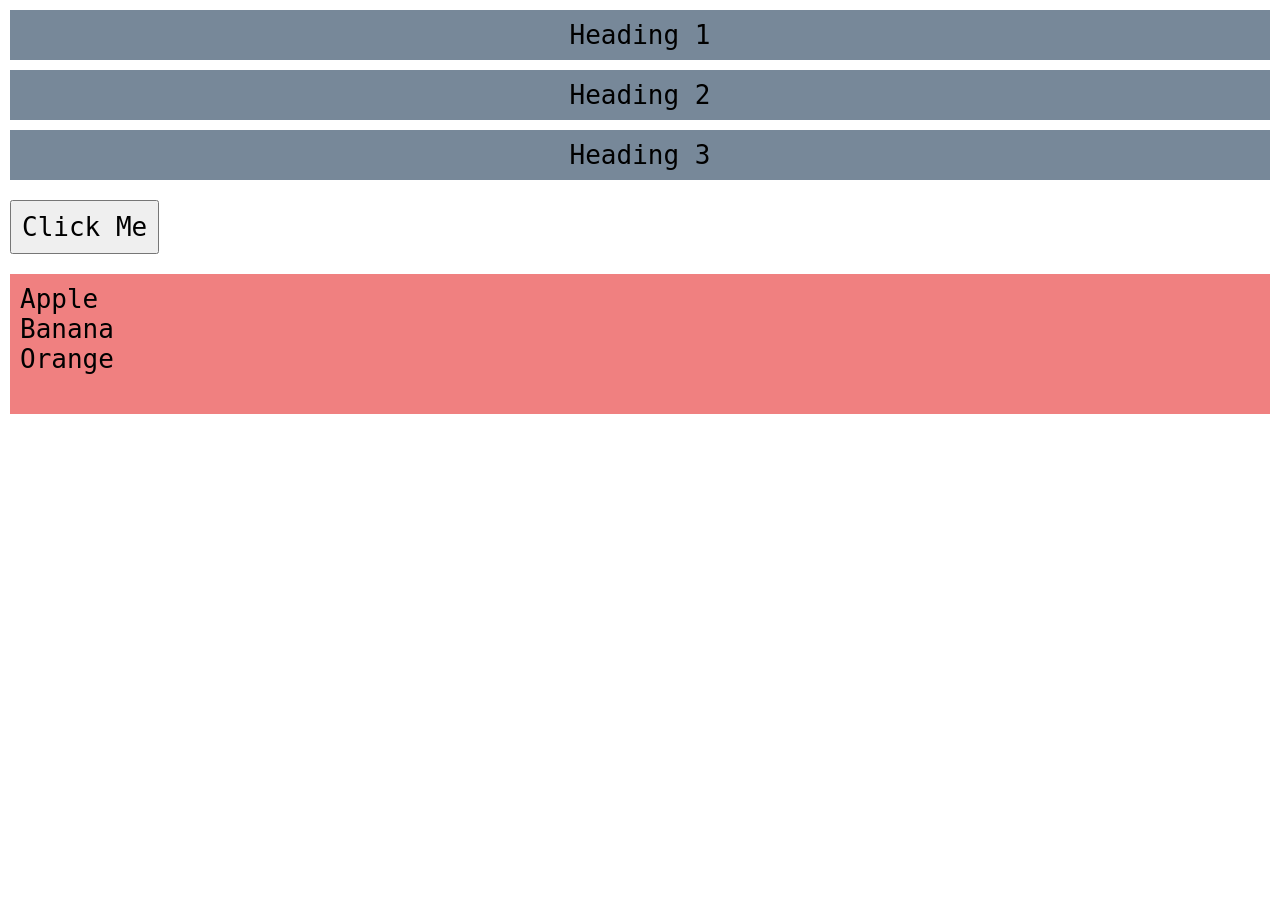
==== Document Object Model/index.html @ bf5440fb "DOM Manipulation | TagName | InnerHTML | InnerText | TextContent" ====
<!DOCTYPE html>
<html lang="en">
  <head>
    <meta charset="UTF-8" />
    <meta name="viewport" content="width=device-width, initial-scale=1.0" />
    <title>DOM</title>
    <link rel="shortcut icon" href="#" type="image/x-icon" />
    <link rel="stylesheet" href="style.css" />
  </head>
  <body>
    <p id="heading">Heading 1</p>
    <p class="sub-heading">Heading 2</p>
    <p class="sub-heading">Heading 3</p>
    <button>Click Me</button>

    <!-- LIST -->
    <ol>
      <li>Apple</li>
      <li>Banana</li>
      <li>Orange</li>
      <li style="visibility: hidden">Chicken</li>
    </ol>

    <script src="script.js"></script>
  </body>
</html>
---- Document Object Model/style.css ----
* {
  margin: 0;
  padding: 0;
  box-sizing: border-box;
  font-family: monospace;
}

p {
  background-color: lightslategray;
  padding: 10px;
  margin: 10px;
  text-align: center;
  font-size: 2em;
  font-weight: 500;
}

button {
  padding: 10px;
  margin: 10px;
  font-size: 2em;
  font-weight: 500;
  cursor: pointer;
}

ol {
  background-color: lightcoral;
  list-style: none;
  padding: 10px;
  margin: 10px;
  font-size: 2em;
  font-weight: 500;
}
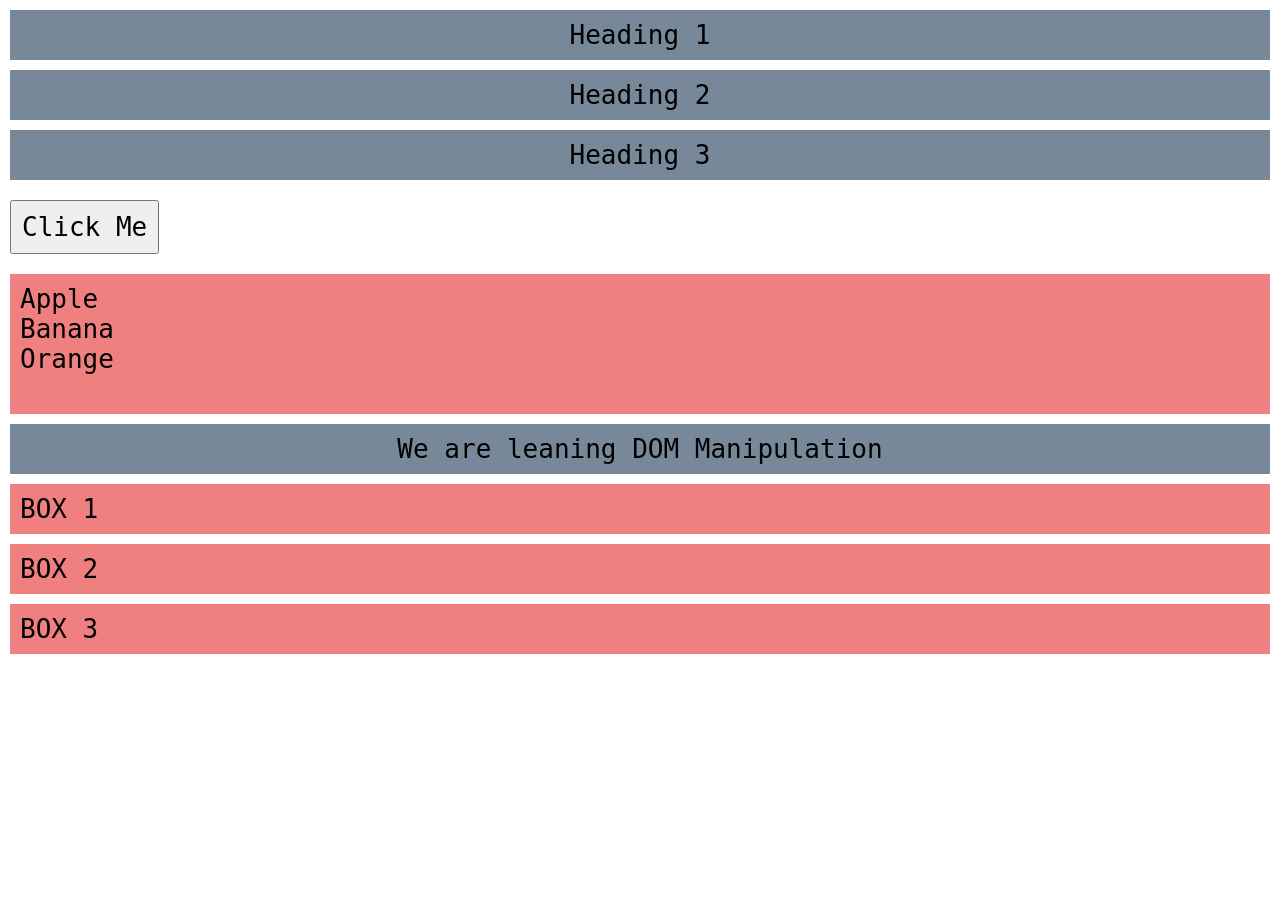
==== commit 7ca36237: "Change innerText with Concat | Add Unique Text to all div using Loop." ====
--- a/Document Object Model/index.html
+++ b/Document Object Model/index.html
@@ -21,6 +21,12 @@
       <li style="visibility: hidden">Chicken</li>
     </ol>
 
+    <h2>We are leaning</h2>
+
+    <div class="box">BOX</div>
+    <div class="box">BOX</div>
+    <div class="box">BOX</div>
+
     <script src="script.js"></script>
   </body>
 </html>
--- a/Document Object Model/style.css
+++ b/Document Object Model/style.css
@@ -5,7 +5,8 @@
   font-family: monospace;
 }
 
-p {
+p,
+h2 {
   background-color: lightslategray;
   padding: 10px;
   margin: 10px;
@@ -22,7 +23,8 @@
   cursor: pointer;
 }
 
-ol {
+ol,
+.box {
   background-color: lightcoral;
   list-style: none;
   padding: 10px;
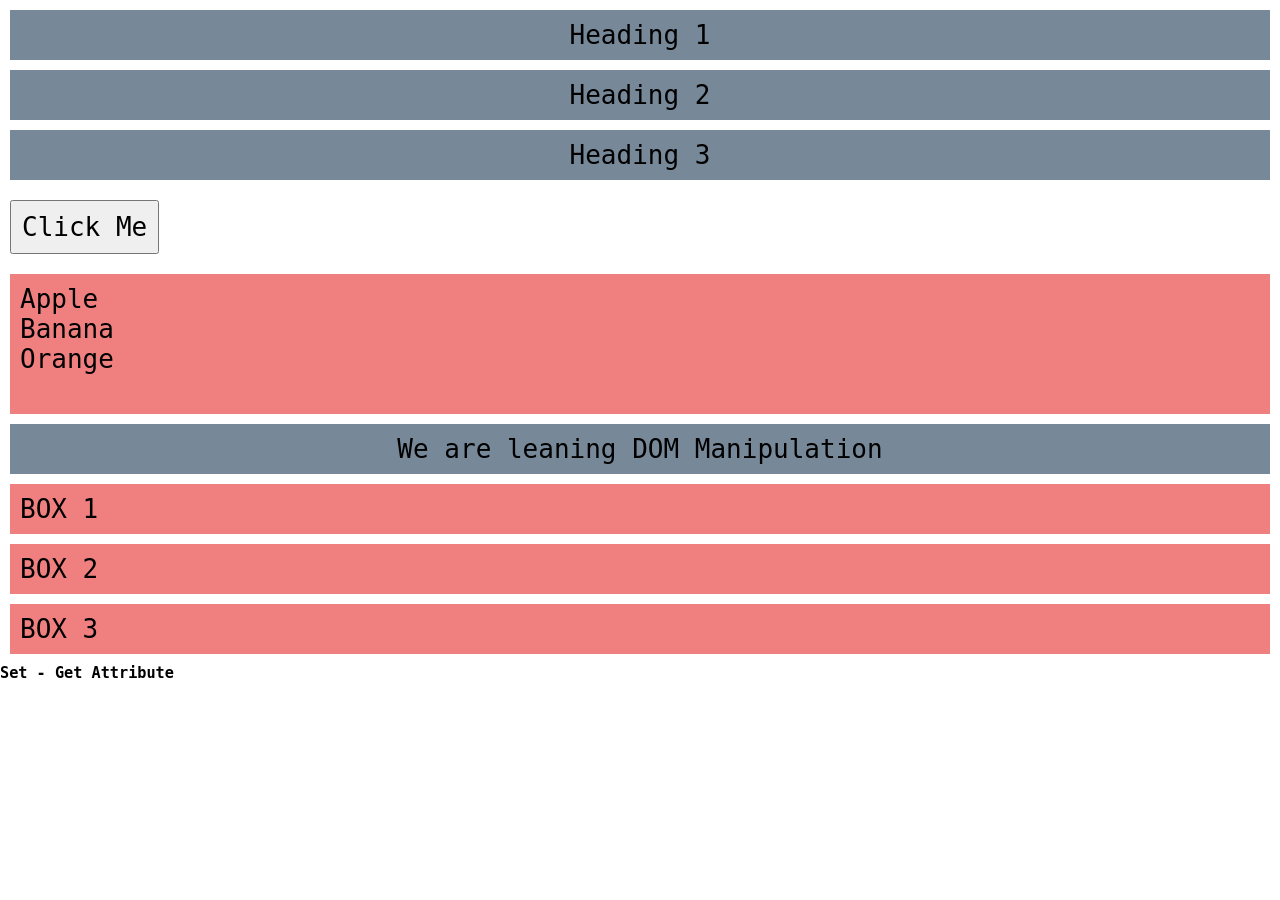
==== commit 9e0e4bfd: "Attributes = getAttribute | setAttribute" ====
--- a/Document Object Model/index.html
+++ b/Document Object Model/index.html
@@ -27,6 +27,8 @@
     <div class="box">BOX</div>
     <div class="box">BOX</div>
 
+    <h3 class="setGet">Set - Get Attribute</h3>
+
     <script src="script.js"></script>
   </body>
 </html>
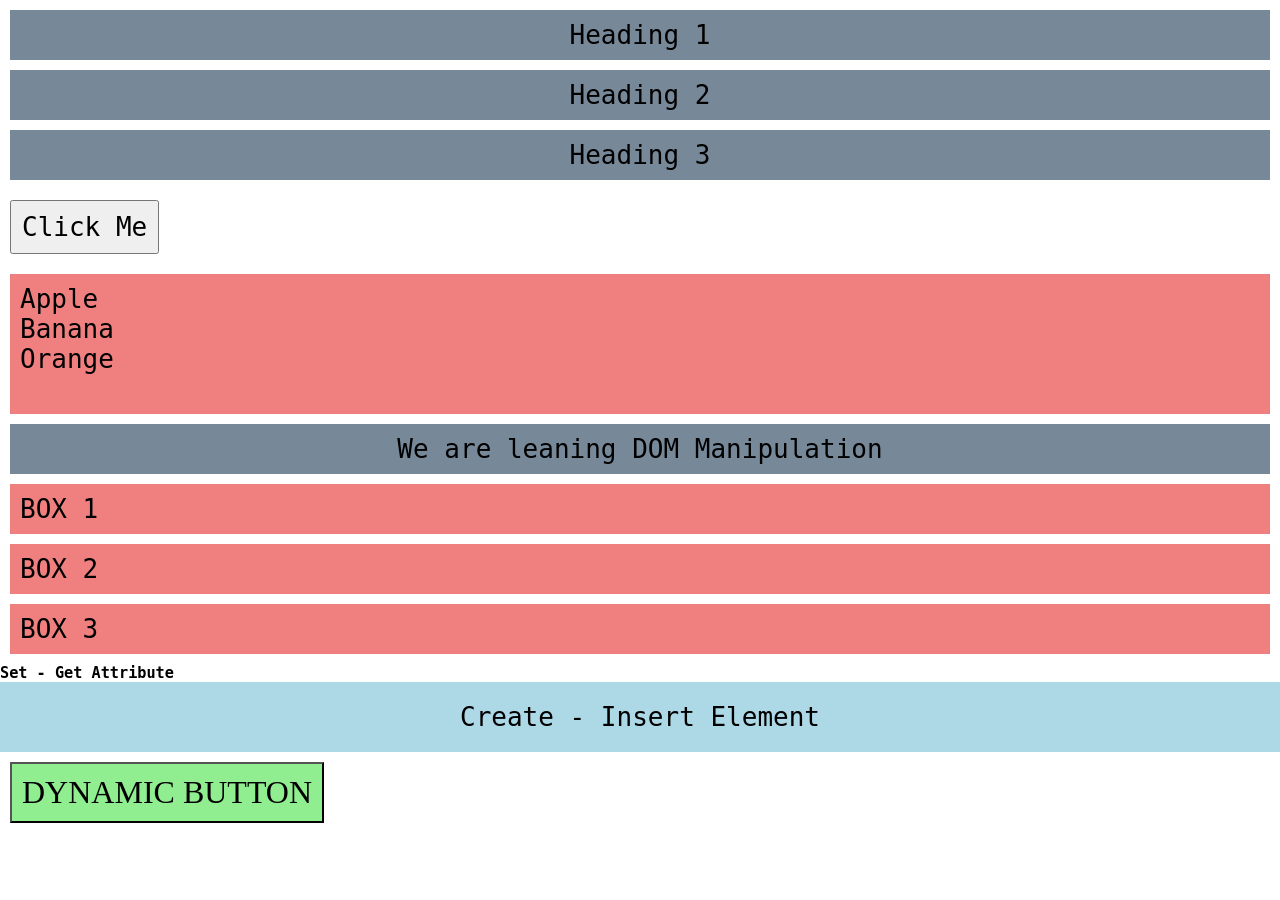
==== commit 5cb24f11: "Create Element | Insert Element - append - prepend - before - after - remove | classList - Add Class" ====
--- a/Document Object Model/index.html
+++ b/Document Object Model/index.html
@@ -29,6 +29,10 @@
 
     <h3 class="setGet">Set - Get Attribute</h3>
 
+    <section>
+      <h4>Create - Insert Element</h4>
+    </section>
+
     <script src="script.js"></script>
   </body>
 </html>
--- a/Document Object Model/style.css
+++ b/Document Object Model/style.css
@@ -32,3 +32,24 @@
   font-size: 2em;
   font-weight: 500;
 }
+
+section {
+  background-color: lightblue;
+  display: flex;
+  justify-content: center;
+  align-items: center;
+  flex-direction: column;
+}
+
+section h4 {
+  font-size: 2em;
+  font-weight: 500;
+  padding: 10px;
+  margin: 10px;
+}
+
+.dynamicCSS {
+  background-color: lightgreen;
+  text-transform: uppercase;
+  font-family: cursive;
+}
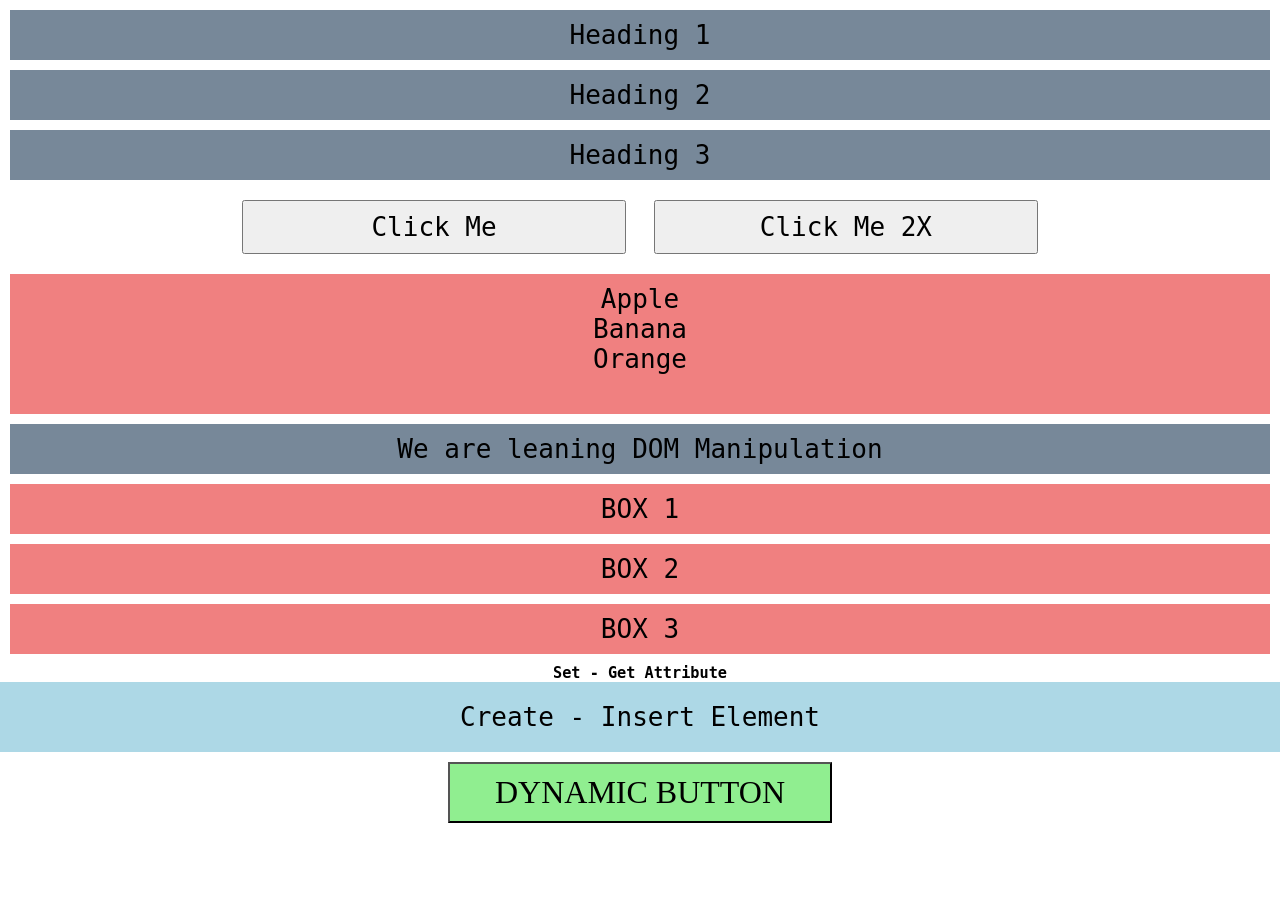
==== commit eb2a8ddd: "onclick - ondblclick | Add - Remove Event Listener - Click |" ====
--- a/Document Object Model/index.html
+++ b/Document Object Model/index.html
@@ -11,7 +11,8 @@
     <p id="heading">Heading 1</p>
     <p class="sub-heading">Heading 2</p>
     <p class="sub-heading">Heading 3</p>
-    <button>Click Me</button>
+    <button onclick="alert('SUCCESS ✅')">Click Me</button>
+    <button ondblclick="alert('SUCCESS 2X ✅')">Click Me 2X</button>
 
     <!-- LIST -->
     <ol>
--- a/Document Object Model/style.css
+++ b/Document Object Model/style.css
@@ -3,6 +3,7 @@
   padding: 0;
   box-sizing: border-box;
   font-family: monospace;
+  text-align: center;
 }
 
 p,
@@ -21,6 +22,7 @@
   font-size: 2em;
   font-weight: 500;
   cursor: pointer;
+  width: 30%;
 }
 
 ol,
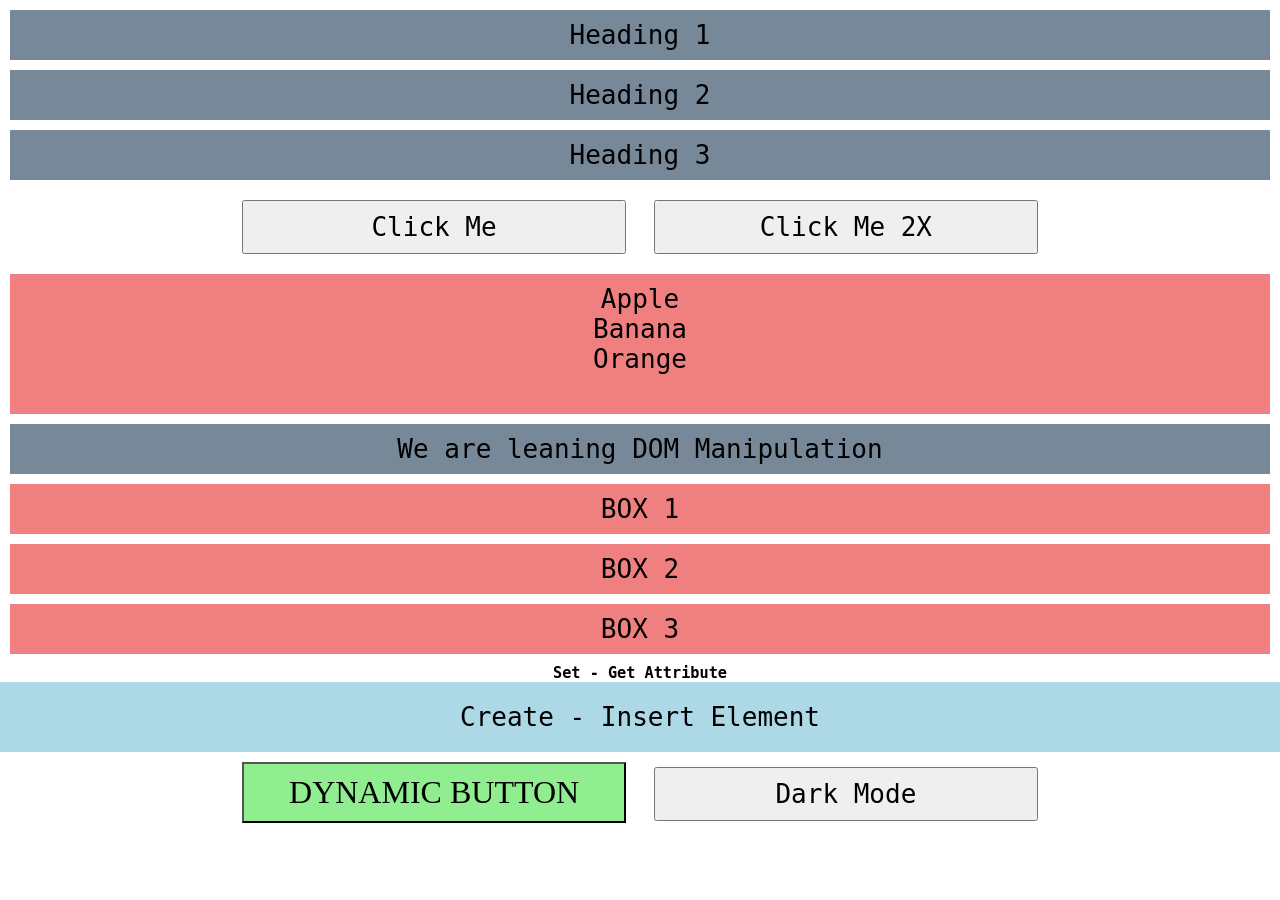
==== commit 6eb37573: "Light - Dark Mode" ====
--- a/Document Object Model/index.html
+++ b/Document Object Model/index.html
@@ -34,6 +34,8 @@
       <h4>Create - Insert Element</h4>
     </section>
 
+    <button id="mode">Dark Mode</button>
+
     <script src="script.js"></script>
   </body>
 </html>
--- a/Document Object Model/style.css
+++ b/Document Object Model/style.css
@@ -55,3 +55,14 @@
   text-transform: uppercase;
   font-family: cursive;
 }
+
+/* Light - Dark Mode  */
+.dark {
+  background-color: black;
+  color: white;
+}
+
+.light {
+  background-color: white;
+  color: black;
+}
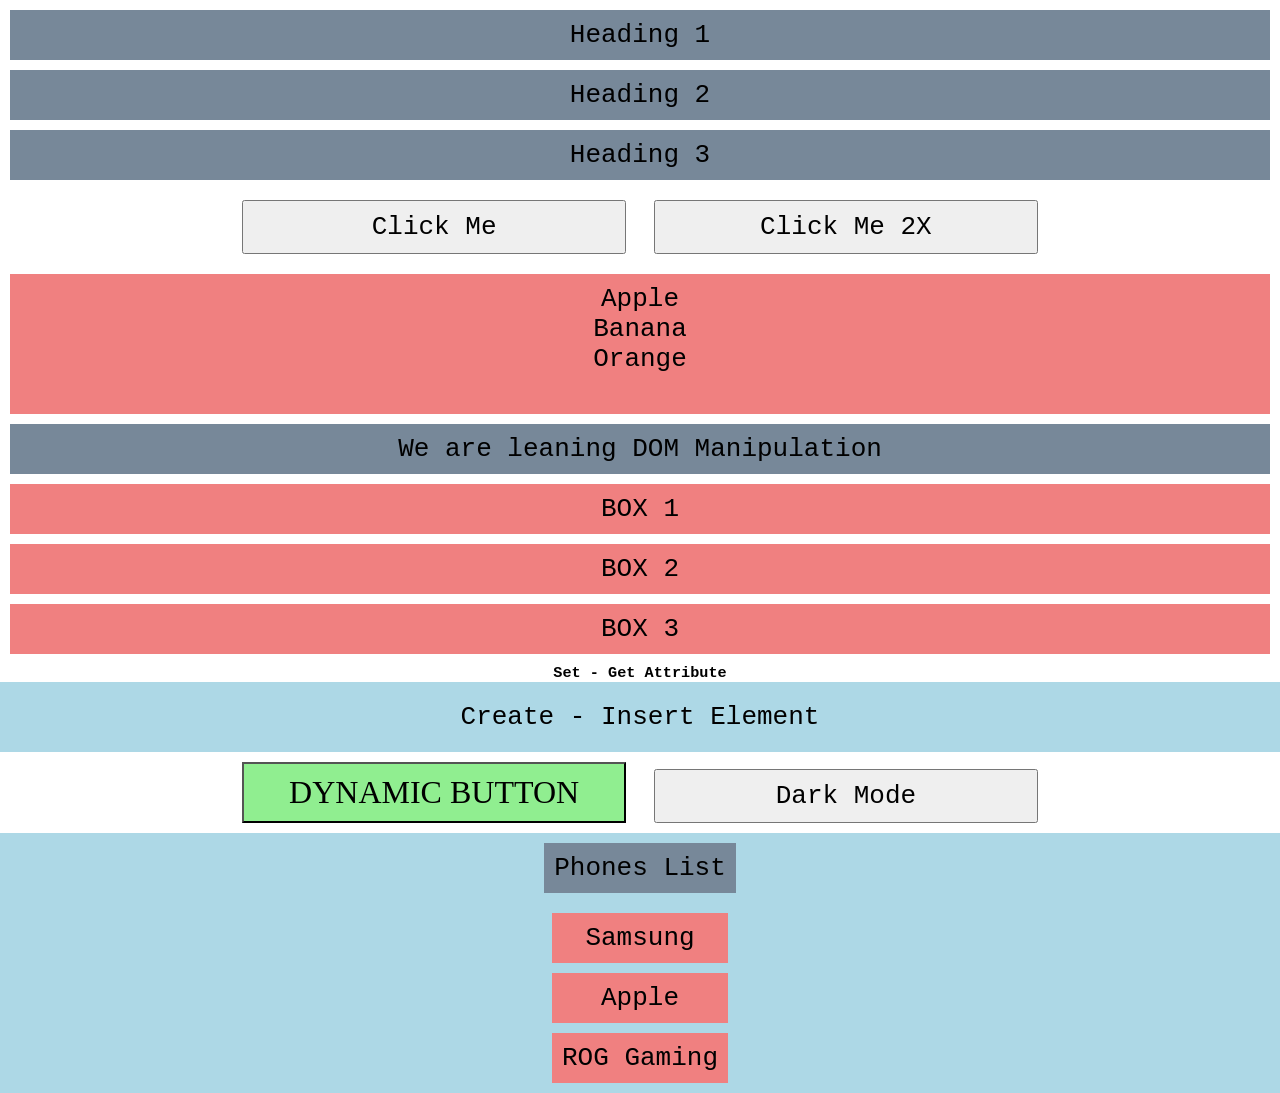
==== commit 9bc48894: "forEach list item createElement Create new li element append new list item setAttribute set class an" ====
--- a/Document Object Model/index.html
+++ b/Document Object Model/index.html
@@ -1,41 +1,53 @@
 <!DOCTYPE html>
 <html lang="en">
-  <head>
-    <meta charset="UTF-8" />
-    <meta name="viewport" content="width=device-width, initial-scale=1.0" />
-    <title>DOM</title>
-    <link rel="shortcut icon" href="#" type="image/x-icon" />
-    <link rel="stylesheet" href="style.css" />
-  </head>
-  <body>
-    <p id="heading">Heading 1</p>
-    <p class="sub-heading">Heading 2</p>
-    <p class="sub-heading">Heading 3</p>
-    <button onclick="alert('SUCCESS ✅')">Click Me</button>
-    <button ondblclick="alert('SUCCESS 2X ✅')">Click Me 2X</button>
 
-    <!-- LIST -->
-    <ol>
-      <li>Apple</li>
-      <li>Banana</li>
-      <li>Orange</li>
-      <li style="visibility: hidden">Chicken</li>
-    </ol>
+<head>
+  <meta charset="UTF-8" />
+  <meta name="viewport" content="width=device-width, initial-scale=1.0" />
+  <title>DOM</title>
+  <link rel="shortcut icon" href="#" type="image/x-icon" />
+  <link rel="stylesheet" href="style.css" />
+</head>
 
-    <h2>We are leaning</h2>
+<body>
+  <p id="heading">Heading 1</p>
+  <p class="sub-heading">Heading 2</p>
+  <p class="sub-heading">Heading 3</p>
+  <button onclick="alert('SUCCESS ✅')">Click Me</button>
+  <button ondblclick="alert('SUCCESS 2X ✅')">Click Me 2X</button>
 
-    <div class="box">BOX</div>
-    <div class="box">BOX</div>
-    <div class="box">BOX</div>
+  <!-- LIST -->
+  <ol>
+    <li>Apple</li>
+    <li>Banana</li>
+    <li>Orange</li>
+    <li style="visibility: hidden">Chicken</li>
+  </ol>
 
-    <h3 class="setGet">Set - Get Attribute</h3>
+  <h2>We are leaning</h2>
 
-    <section>
-      <h4>Create - Insert Element</h4>
-    </section>
+  <div class="box">BOX</div>
+  <div class="box">BOX</div>
+  <div class="box">BOX</div>
 
-    <button id="mode">Dark Mode</button>
+  <h3 class="setGet">Set - Get Attribute</h3>
 
-    <script src="script.js"></script>
-  </body>
-</html>
+  <section>
+    <h4>Create - Insert Element</h4>
+  </section>
+
+  <button id="mode">Dark Mode</button>
+
+  <!-- Select all li using loop -->
+  <section>
+    <h2>Phones List</h2>
+    <ul>
+      <li class="phone-list">Samsung</li>
+      <li class="phone-list">Apple</li>
+    </ul>
+  </section>
+
+  <script src="script.js"></script>
+</body>
+
+</html>
--- a/Document Object Model/style.css
+++ b/Document Object Model/style.css
@@ -26,7 +26,8 @@
 }
 
 ol,
-.box {
+.box,
+.phone-list {
   background-color: lightcoral;
   list-style: none;
   padding: 10px;
@@ -66,3 +67,11 @@
   background-color: white;
   color: black;
 }
+
+.CHANGED {
+  font-family: Verdana, Geneva, Tahoma, sans-serif;
+  background-color: black;
+  color: red;
+  padding: 20px;
+  font-size: 2em;
+}
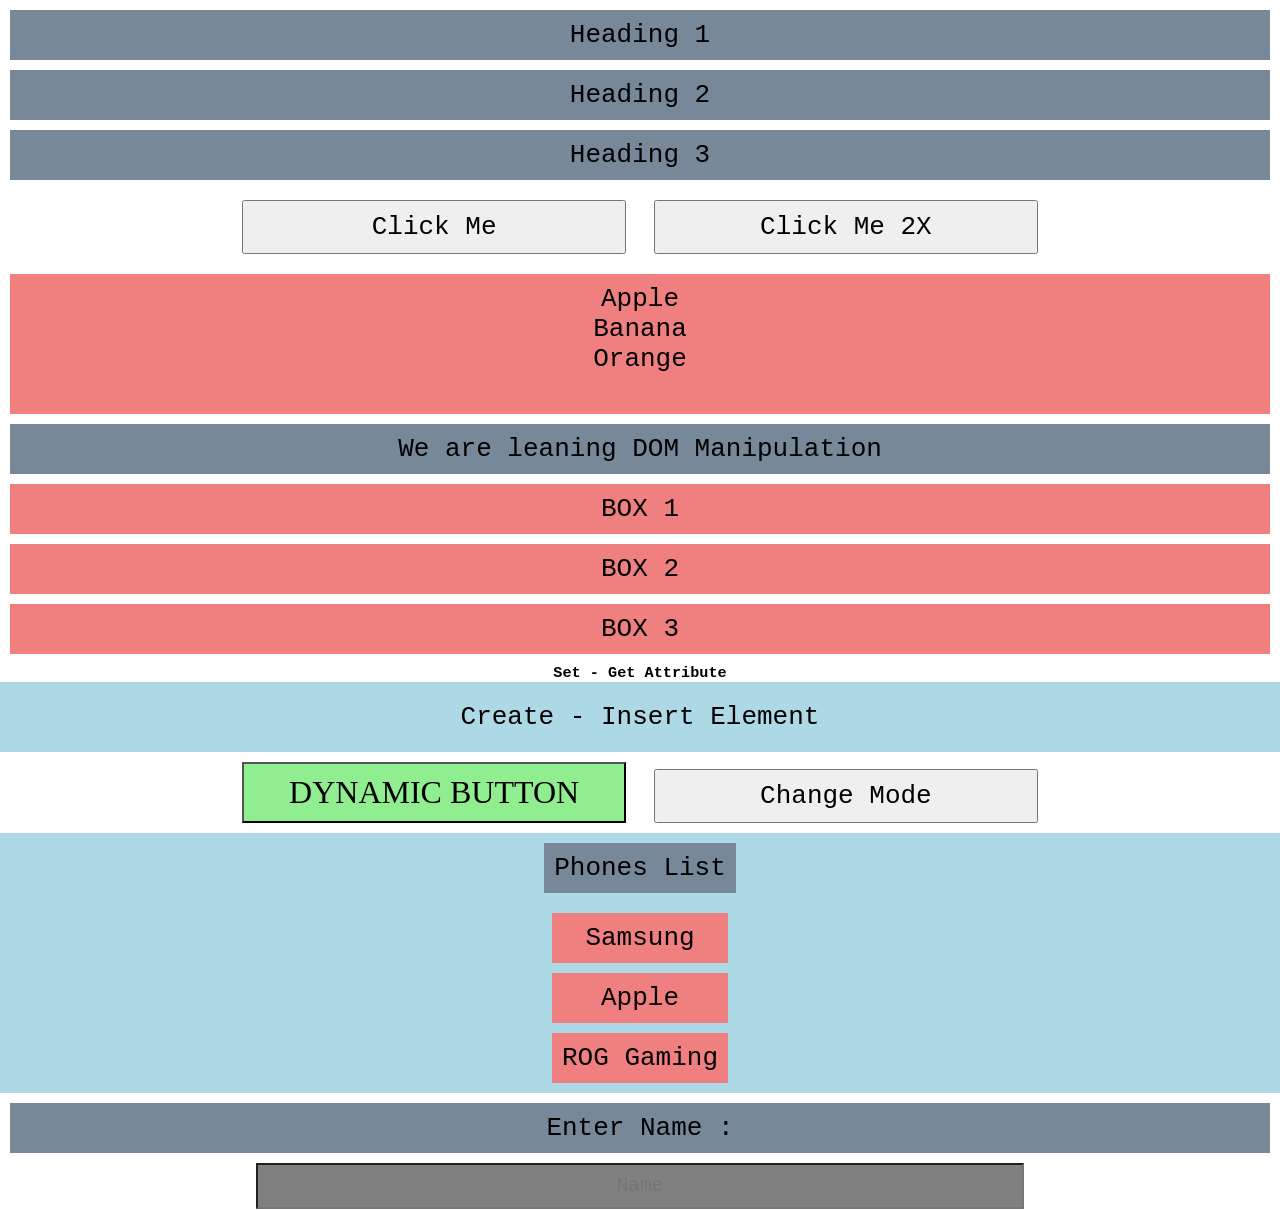
==== commit d87c2b0f: "toggle - Input Event with data" ====
--- a/Document Object Model/index.html
+++ b/Document Object Model/index.html
@@ -47,6 +47,12 @@
     </ul>
   </section>
 
+  <!-- Input Event -->
+  <form action="#">
+    <p>Enter Name :</p>
+    <input type="text" placeholder="Name">
+  </form>
+
   <script src="script.js"></script>
 </body>
 
--- a/Document Object Model/style.css
+++ b/Document Object Model/style.css
@@ -74,4 +74,12 @@
   color: red;
   padding: 20px;
   font-size: 2em;
+}
+
+input {
+  padding: 10px;
+  width: 60%;
+  font-size: 1.5em;
+  background-color: gray;
+  color: white;
 }
